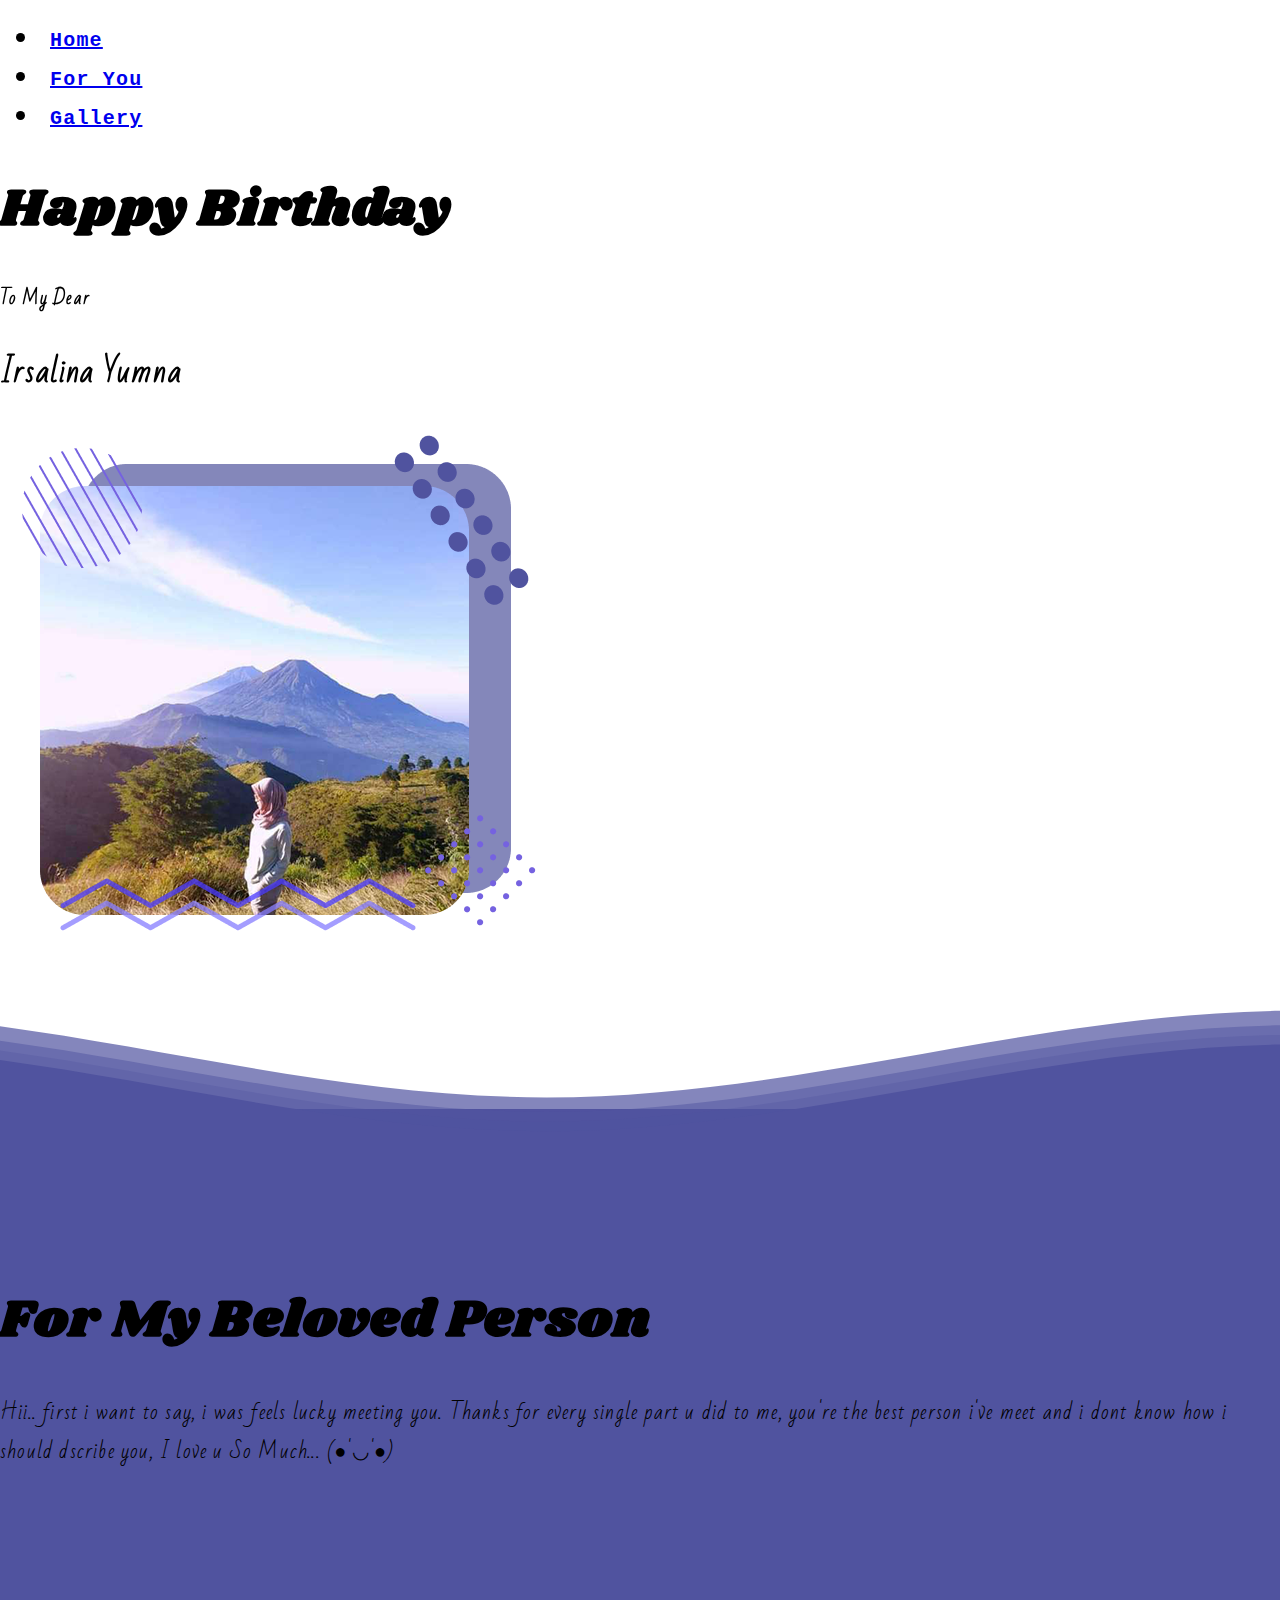
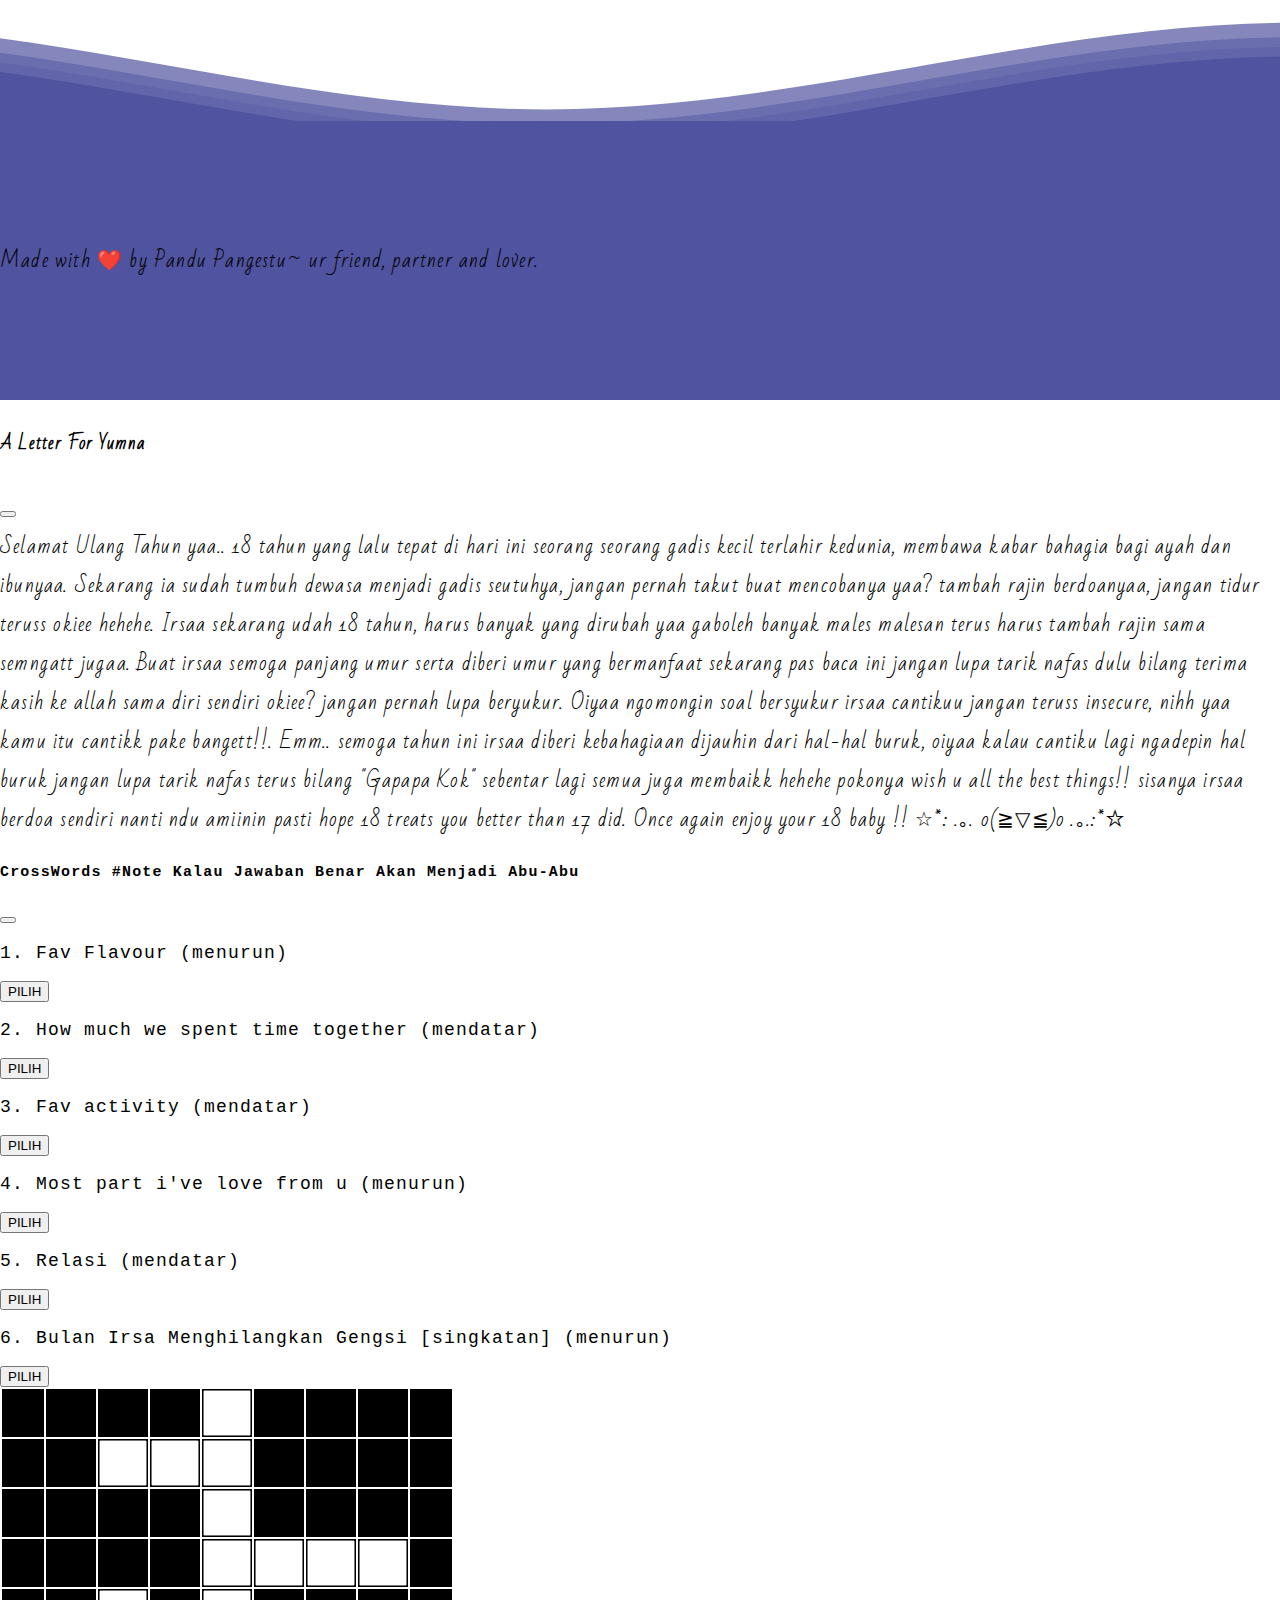
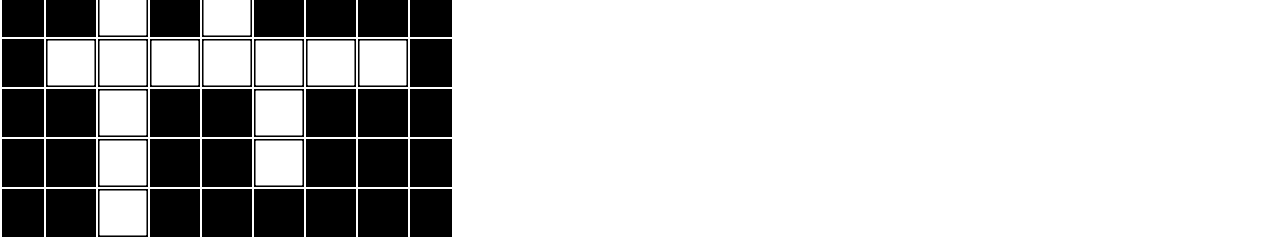
==== index.html @ 94e3ec1f "First Deploy" ====
<!DOCTYPE html>
<html lang="en">
  <head>
    <meta charset="UTF-8" />
    <meta http-equiv="X-UA-Compatible" content="IE=edge" />
    <meta name="viewport" content="width=device-width, initial-scale=1.0" />
    <title>Irsalina Yumna Birthday 🐣</title>
    <link href='https://static.vecteezy.com/system/resources/previews/000/626/096/non_2x/chocolate-birthday-cake-flat-icon-with-long-shadow-vector.jpg' rel='shortcut icon'>
    <link
      href="https://cdn.jsdelivr.net/npm/bootstrap@5.0.2/dist/css/bootstrap.min.css"
      rel="stylesheet"
      integrity="sha384-EVSTQN3/azprG1Anm3QDgpJLIm9Nao0Yz1ztcQTwFspd3yD65VohhpuuCOmLASjC"
      crossorigin="anonymous"
    />
    <link rel="preconnect" href="https://fonts.googleapis.com" />
    <link rel="preconnect" href="https://fonts.gstatic.com" crossorigin />
    <link
      href="https://fonts.googleapis.com/css2?family=Bad+Script&family=Shrikhand&display=swap"
      rel="stylesheet"
    />
    <link rel="stylesheet" href="https://unpkg.com/aos@next/dist/aos.css" />
    <link rel="stylesheet" href="style.css" />
  </head>
  <body>

    <body>
    <audio source="./assets/Komang - Raim Laode ( Official Lirik )_d-vk4Yk14xI.mp3" id="my_audio" loop="loop"></audio>
    <script type="text/javascript">
      window.onload=function(){
        document.getElementById("my_audio").play();
      }
    </script>


    <!-- Animasi confetti -->
    <div class="confetti">
      <div class="squareOne"></div>
      <div class="squareTwo"></div>
      <div class="squareThree"></div>
      <div class="squareFour"></div>
      <div class="squareFive"></div>
      <div class="squareSix"></div>
      <div class="squareSeven"></div>
      <div class="squareEight"></div>
      <div class="squareNine"></div>
      <div class="squareTen"></div>
    </div>

    <!-- Navbar  -->
    <nav class="navbar navbar-expand-lg navbar-light">
      <div class="container-fluid">
        <div class="collapse navbar-collapse" id="navbarNav">
          <ul class="navbar-nav mx-auto">
            <li class="nav-item">
              <a class="nav-link" href="#header">Home</a>
            </li>
            <li class="nav-item">
              <a class="nav-link" href="#forYou">For You</a>
            </li>
            <li class="nav-item">
              <a class="nav-link" href="#gallery">Gallery</a>
            </li>
          </ul>
        </div>
      </div>
    </nav>

    <!-- Hero Section -->
    <section id="header">
      <div class="container">
        <div class="row">
          <div
            class="col-12 col-md-6 align-self-center text-center"
            data-aos="fade-up"
          >
            <h1>Happy Birthday</h1>
            <h5 class="my-4">To My Dear</h5>
            <h2>Irsalina Yumna</h2>
          </div>
          <div class="col-12 col-md-6" data-aos="fade-up">
            <img src="assets/images/avatar.png" class="w-100 rounded" />
          </div>
        </div>
      </div>
    </section>

    <svg
      class="waves"
      xmlns="http://www.w3.org/2000/svg"
      xmlns:xlink="http://www.w3.org/1999/xlink"
      viewBox="0 24 150 28"
      preserveAspectRatio="none"
      shape-rendering="auto"
    >
      <defs>
        <path
          id="gentle-wave"
          d="M-160 44c30 0 58-18 88-18s 58 18 88 18 58-18 88-18 58 18 88 18 v44h-352z"
        />
      </defs>
      <g class="parallax">
        <use xlink:href="#gentle-wave" x="48" y="0" fill="rgba(80,83,159,0.7" />
        <use
          xlink:href="#gentle-wave"
          x="48"
          y="3"
          fill="rgba(80,83,159,0.5)"
        />
        <use
          xlink:href="#gentle-wave"
          x="48"
          y="5"
          fill="rgba(80,83,159,0.3)"
        />
        <use xlink:href="#gentle-wave" x="48" y="7" fill="#50539f" />
      </g>
    </svg>
    <section id="forYou">
      <div class="container">
        <div class="row mb-3 text-white justify-content-center">
          <br class="col-12 col-md-6 text-center" data-aos="fade-up">
            <h1>For My Beloved Person</h1>
            <p>
              Hii.. first i want to say, i was feels lucky meeting you. Thanks for every single part u did to me, you're the best person i've meet and i dont know how i should dscribe you, I love u So Much... (●'◡'●) 
            </p>

          </div>
        </div>
        <div class="row justify-content-around">
          <div
            class="card-item col-12 col-md-3 col-md-4 text-center"
            data-aos="fade-up"
          >
            <img src="assets/images/forYou/img1.png" />
            <h3>Letter For YOU</h3>
            <a
              class="btn-main"
              data-bs-toggle="modal"
              data-bs-target="#letterYou"
            >
              Open
            </a>
          </div>
          <div
            class="card-item col-12 col-md-3 col-md-4 text-center"
            data-aos="fade-up"
          >
            <img src="assets/images/forYou/img2.png" />
            <h3>Mysterie</h3>
            <a
            class="btn-main"
            href="./ucapan.html"
            >
              Prize?
            </a>
          </div>
          <div
            class="card-item col-12 col-md-3 col-md-4 text-center"
            data-aos="fade-up"
          >
            <img src="assets/images/forYou/img3.png" />
            <h3>Cross Words</h3>
            <a class="btn-main" data-bs-toggle="modal" data-bs-target="#cross"
              >Play Now
            </a>
          </div>
        </div>
      </div>
    </section>



    <section id="gallery">
      <div class="container">
        <div class="row mb-3 justify-content-center">
          <div class="col-12 col-md-6 text-center" data-aos="fade-up">
            <h1>Our Gallery</h1>
            <p>
              This one i just want to show how was everythings started, Back then we we're completely strangers 
              because apparently at same class and got a same group at pkn course.
            </p>
          </div>
        </div>
        <div class="row">
          <div class="col-12 col-md-4">
            <div class="item" data-aos="fade-up">
              <img src="assets/images/gallery/image1.png" alt="" />
              <div class="caption"><p>First time we meet and take a capture together...</p></div>
            </div>
          </div>
          <div class="col-12 col-md-4">
            <div class="item" data-aos="fade-up">
              <img src="assets/images/gallery/image2.png" alt="" />
              <div class="caption">
                <p>Then my first time take your photo feels a litte bit awkard hahaha</p>
              </div>
            </div>
          </div>
          <div class="col-12 col-md-4">
            <div class="item" data-aos="fade-up">
              <img src="assets/images/gallery/image3.png" alt="" />
              <div class="caption"><p>Ours first time learn together with open-cam did u remember?</p></div>
            </div>
          </div>
          <div class="col-12 col-md-4">
            <div class="item" data-aos="fade-up">
              <img src="assets/images/gallery/image4.png" alt="" />
              <div class="caption">
                <p>100% Drawing by most beautiful girl in this world</p>
              </div>
            </div>
          </div>
          <div class="col-12 col-md-4">
            <div class="item" data-aos="fade-up">
              <img src="assets/images/gallery/image5.png" alt="" />
              <div class="caption"><p>Gramedia date? idk but i think at that time i was falling for u <3 </p></div>
            </div>
          </div>
          <div class="col-12 col-md-4">
            <div class="item" data-aos="fade-up">
              <img src="assets/images/gallery/image6.png" alt="" />
              <div class="caption">
                <p>I hope this was our first rame date, but ofc actually no would u like to re-create this one?</p>
              </div>
            </div>
          </div>
          <div class="col-12 col-md-4">
            <div class="item" data-aos="fade-up">
              <img src="assets/images/gallery/image7.png" alt="" />
              <div class="caption"><p>After PBN we took a picture together, "canggung" because that was fisrt time after confession </p></div>
            </div>
          </div>
          <div class="col-12 col-md-4">
            <div class="item" data-aos="fade-up">
              <img src="assets/images/gallery/image8.png" alt="" />
              <div class="caption">
                <p>Seventeen years old irsalina she said "first time take a tiktok video" but u are so beauty using headscraf "yeayy cantiknya ndu pake yang digulung-gulung" </p>
              </div>
            </div>
          </div>
          <div class="col-12 col-md-4">
            <div class="item" data-aos="fade-up">
              <img src="assets/images/gallery/image9.png" alt="" />
              <div class="caption"><p>I just need one sentence to describe this one "My fav picture of irsalina art.." (*/ω＼*)</p></div>
            </div>
          </div>
        </div>
      </div>
    </section>


    <svg
    class="waves"
    xmlns="http://www.w3.org/2000/svg"
    xmlns:xlink="http://www.w3.org/1999/xlink"
    viewBox="0 24 150 28"
    preserveAspectRatio="none"
    shape-rendering="auto"
  >
    <defs>
      <path
        id="gentle-wave"
        d="M-160 44c30 0 58-18 88-18s 58 18 88 18 58-18 88-18 58 18 88 18 v44h-352z"
      />
    </defs>
    <g class="parallax">
      <use xlink:href="#gentle-wave" x="48" y="0" fill="rgba(80,83,159,0.7" />
      <use
        xlink:href="#gentle-wave"
        x="48"
        y="3"
        fill="rgba(80,83,159,0.5)"
      />
      <use
        xlink:href="#gentle-wave"
        x="48"
        y="5"
        fill="rgba(80,83,159,0.3)"
      />
      <use xlink:href="#gentle-wave" x="48" y="7" fill="#50539f" />
    </g>
  </svg>
    <section id="started">
      <div class="container mb-0 d-flex justify-content-center data-aos="fade-up">
        <p>Made with ❤️ by Pandu Pangestu~ ur friend, partner and lover.</p>
      </div>
      </div>
    </section>
    <!-- MODAL -->
    <!-- Modal for you -->
    <div
      class="modal fade"
      id="letterYou"
      tabindex="-1"
      aria-labelledby="exampleModalLabel"
      aria-hidden="true"
    >
      <div class="modal-dialog">
        <div class="modal-content">
          <div class="modal-header">
            <h5 class="modal-title" id="exampleModalLabel">A Letter For Yumna</h5>
            <button
              type="button"
              class="btn-close"
              data-bs-dismiss="modal"
              aria-label="Close"
            ></button>
          </div>
          <div class="modal-body">
            Selamat Ulang Tahun yaa.. 18 tahun yang lalu tepat di hari ini seorang 
            seorang gadis kecil terlahir kedunia, membawa kabar bahagia bagi ayah dan ibunyaa. 
            Sekarang ia sudah tumbuh dewasa menjadi gadis seutuhya, jangan pernah takut buat mencobanya yaa? 
            tambah rajin berdoanyaa, jangan tidur teruss okiee hehehe. Irsaa sekarang udah 18 tahun, harus banyak yang dirubah yaa 
            gaboleh banyak males malesan terus harus tambah rajin sama semngatt jugaa. Buat irsaa semoga panjang umur serta 
            diberi umur yang bermanfaat sekarang pas baca ini jangan lupa tarik nafas dulu bilang terima kasih ke allah sama diri sendiri 
            okiee? jangan pernah lupa beryukur. Oiyaa ngomongin soal bersyukur irsaa cantikuu jangan teruss insecure, nihh yaa kamu itu cantikk pake bangett!!.
            Emm.. semoga tahun ini irsaa diberi kebahagiaan dijauhin dari hal-hal buruk, oiyaa kalau cantiku lagi ngadepin hal buruk jangan lupa 
            tarik nafas terus bilang "Gapapa Kok" sebentar lagi semua juga membaikk hehehe pokonya wish u all the best things!! sisanya irsaa berdoa sendiri 
            nanti ndu amiinin pasti hope 18 treats you better than 17 did. Once again enjoy your 18 baby !! ☆*: .｡. o(≧▽≦)o .｡.:*☆
          </div>
        </div>
      </div>
    </div>

    <!-- Modal cross -->
    <div
      class="modal fade"
      id="cross"
      tabindex="-1"
      aria-labelledby="exampleModalLabel"
      aria-hidden="true"
    >
      <div class="modal-dialog modal-xl">
        <div class="modal-content">
          <div class="modal-header">
            <h5 class="modal-title" id="exampleModalLabel">CrossWords #Note Kalau Jawaban Benar Akan Menjadi Abu-Abu</h5>
            <button
              type="button"
              class="btn-close"
              data-bs-dismiss="modal"
              aria-label="Close"
            ></button>
          </div>
          <div class="modal-body">
            <div class="container">
              <div class="row">
                <div class="col-12 col-lg-7 align-self-center">
                  <div class="d-flex flex-row align-items-baseline">
                    <div class="pr-2">
                      <p>1. Fav Flavour (menurun)</p>
                    </div>
                    <div class="pl-2">
                      <button
                        type="button"
                        name="m1"
                        class="btn btn-primary btn-sm align-self-center"
                      >
                        PILIH
                      </button>
                    </div>
                  </div>
                  <div class="d-flex flex-row align-items-baseline">
                    <div class="pr-2">
                      <p>2. How much we spent time together (mendatar)</p>
                    </div>
                    <div class="pr-2">
                      <button
                        type="button"
                        name="d1"
                        class="btn btn-primary btn-sm align-self-center"
                      >
                        PILIH
                      </button>
                    </div>
                  </div>
                  <div class="d-flex flex-row align-items-baseline">
                    <div class="pr-2">
                      <p>3. Fav activity (mendatar)</p>
                    </div>
                    <div class="pr-2">
                      <button
                        type="button"
                        name="d2"
                        class="btn btn-primary btn-sm align-self-center"
                      >
                        PILIH
                      </button>
                    </div>
                  </div>
                  <div class="d-flex flex-row align-items-baseline">
                    <div class="pr-2">
                      <p>4. Most part i've love from u (menurun)</p>
                    </div>
                    <div class="pr-2">
                      <button
                        type="button"
                        name="m2"
                        class="btn btn-primary btn-sm align-self-center"
                      >
                        PILIH
                      </button>
                    </div>
                  </div>
                  <div class="d-flex flex-row align-items-baseline">
                    <div class="pr-2">
                      <p>5. Relasi (mendatar)</p>
                    </div>
                    <div class="pr-2">
                      <button
                        type="button"
                        name="d3"
                        class="btn btn-primary btn-sm align-self-center"
                      >
                        PILIH
                      </button>
                    </div>
                  </div>
                  <div class="d-flex flex-row align-items-baseline">
                    <div class="pr-2">
                      <p>6. Bulan Irsa Menghilangkan Gengsi [singkatan] (menurun)</p>
                    </div>
                    <div class="pr-2">
                      <button
                        type="button"
                        name="m3"
                        class="btn btn-primary btn-sm align-self-center"
                      >
                        PILIH
                      </button>
                    </div>
                  </div>
                </div>
                <div class="col-12 col-lg-5">


          <table class=" tabel">
          <tr>
              <td class="block"></td>
              <td class="block"></td>
              <td class="block"></td>
              <td class="block"></td>
              <td class="block"><input class="m1" type="text" maxlength="1"></td>
              <td class="block"></td>
              <td class="block"></td>
              <td class="block"></td>
              <td class="block"></td>
          </tr>

          <tr>
						<td class="block"></td>
						<td class="block"></td>
						<td class="block"><input class="d1" type="text" maxlength="1"></td>
						<td class="block"><input class="d1" type="text" maxlength="1"></td>
						<td class="block"><input class="m1 d1" type="text" maxlength="1"></td>
						<td class="block"></td>
						<td class="block"></td>
						<td class="block"></td>
						<td class="block"></td>
					</tr>

					<tr>
						<td class="block"></td>
            <td class="block"></td>
            <td class="block"></td>
            <td class="block"></td>
            <td class="block"><input class="m1" type="text" maxlength="1"></td>
            <td class="block"></td>
            <td class="block"></td>
            <td class="block"></td>
            <td class="block"></td>
					</tr>

					<tr>
						<td class="block"></td>
						<td class="block"></td>
						<td class="block"></td>
						<td class="block"></td>
						<td class="block"><input class="m1 d2" type="text" maxlength="1"></td>
						<td class="block"><input class="d2" type="text" maxlength="1"></td>
						<td class="block"><input class="d2" type="text" maxlength="1"></td>
						<td class="block"><input class="d2" type="text" maxlength="1"></td>
						<td class="block"></td>
					</tr>

					<tr>
            <td class="block"></td>
            <td class="block"></td>
            <td class="block"><input class="m2" type="text" maxlength="1"></td>
            <td class="block"></td>
            <td class="block"><input class="m1" type="text" maxlength="1"></td>
            <td class="block"></td>
            <td class="block"></td>
            <td class="block"></td>
            <td class="block"></td>
					</tr>

					<tr>
						<td class="block"></td>
						<td class="block"><input class="d3" type="text" maxlength="1"></td>
						<td class="block"><input class="d3 m2" type="text" maxlength="1"></td>
						<td class="block"><input class="d3" type="text" maxlength="1"></td>
						<td class="block"><input class="d3 m1" type="text" maxlength="1"></td>
						<td class="block"><input class="d3 m3" type="text" maxlength="1"></td>
						<td class="block"><input class="d3" type="text" maxlength="1"></td>
						<td class="block"><input class="d3" type="text" maxlength="1"></td>
						<td class="block"></td>
					</tr>

					<tr>
            <td class="block"></td>
						<td class="block"></td>
						<td class="block"><input class="m2" type="text" maxlength="1"></td>
            <td class="block"></td>
            <td class="block"></td>
						<td class="block"><input class="m3" type="text" maxlength="1"></td>
						<td class="block"></td>
            <td class="block"></td>
            <td class="block"></td>
					</tr>

					<tr>
						<td class="block"></td>
						<td class="block"></td>
						<td class="block"><input class="m2" type="text" maxlength="1"></td>
            <td class="block"></td>
            <td class="block"></td>
						<td class="block"><input class="m3" type="text" maxlength="1"></td>
						<td class="block"></td>
            <td class="block"></td>
            <td class="block"></td>
					</tr>

					<tr>
						<td class="block"></td>
						<td class="block"></td>
						<td class="block"><input class="m2" type="text" maxlength="1"></td>
						<td class="block"></td>
						<td class="block"></td>
						<td class="block"></td>
						<td class="block"></td>
						<td class="block"></td>
						<td class="block"></td>
					</tr>
                </table>
                </div>
              </div>
            </div>
          </div>
        </div>
      </div>
    </div>
    <!-- end modal -->

    <script
      src="https://cdn.jsdelivr.net/npm/bootstrap@5.0.2/dist/js/bootstrap.min.js"
      integrity="sha384-cVKIPhGWiC2Al4u+LWgxfKTRIcfu0JTxR+EQDz/bgldoEyl4H0zUF0QKbrJ0EcQF"
      crossorigin="anonymous"
    ></script>
    <script src="https://cdnjs.cloudflare.com/ajax/libs/jquery/3.6.3/jquery.min.js"></script>
    <script src="https://unpkg.com/aos@next/dist/aos.js"></script>
    <script>
      AOS.init();
    </script>
    <script
      src="https://cdnjs.cloudflare.com/ajax/libs/popper.js/1.14.7/umd/popper.min.js"
      integrity="sha384-UO2eT0CpHqdSJQ6hJty5KVphtPhzWj9WO1clHTMGa3JDZwrnQq4sF86dIHNDz0W1"
      crossorigin="anonymous"
    ></script>
    <script src="tts.js"></script>
  </body>
</html>
---- style.css ----
body {
  margin: 0;
  padding: 0;
  overflow-x: hidden;
  font-family: "Bad Script", cursive;
  letter-spacing: 1.2px;
  font-size: 20px;
}
h1 {
  font-family: "Shrikhand", cursive;
  font-size: 52px;
}

nav a:hover {
  color: #50539f !important;
  font-weight: bold;
}
nav a {
  font-family: "Courier New";
  margin: 0 10px;
  font-weight: bold;
}
#started img {
  border-radius: 20px;
}
#header {
  margin-bottom: 140px;
}
#forYou {
  background-color: #50539f;
  padding: 100px 0;
  margin-top: -40px;
}
#forYou .card-item {
  margin-top: 30px;
}
#forYou .btn-main:hover {
  cursor: pointer;
  color: white;
}
#forYou img {
  height: 140px !important;
}
#forYou h3 {
  font-family: "Shrikhand", cursive;
  font-size: 24px;
  margin-bottom: 30px;
  margin-top: 10px;
}
#started {
  background-color: #50539f;
  padding: 100px 0;
  margin-top:-40px;
}
#gallery {
  margin: 100px 0;
}
#gallery img {
  margin-top: 40px;
  width: 100%;
  height: 36vh;
  border-radius: 30px;
}
#gallery .item {
  position: relative;
  cursor: pointer;
}
#gallery .item .caption {
  position: absolute;
  top: 57%;
  left: 50%;
  display: flex;
  padding: 0 10px;
  color: white;
  padding-top: 20px;
  align-items: center;
  text-align: center;
  justify-content: center;
  background-color: rgba(0, 0, 0, 0.5);
  width: 100%;
  height: 36vh;
  border-radius: 30px;
  transform: translate(-50%, -50%);
  opacity: 0;
}
#gallery .item:hover .caption {
  opacity: 1;
  transition: 0.3s;
}

.card-item {
  padding: 40px;
  border-radius: 10px;
  max-width: 18rem;
  margin: 0 4px;
  background-color: white;
}
.card-item:nth-child(1) {
  background-color: #dee3f4;
}
.card-item:nth-child(2) {
  background-color: #e4c1e1;
}
.card-item:nth-child(3) {
  background-color: #d5e6e7;
}
.card-item:nth-child(1) > a {
  background-color: #6f8be7;
}
.card-item:nth-child(2) > a {
  background-color: #d95ece;
}
.card-item:nth-child(3) > a {
  background-color: #55dde5;
}
.btn-main {
  border-radius: 40px;
  padding: 10px 20px;
  text-decoration: none;
  color: white;
  width: 100%;
  font-family: "Courier New";
}

/* animasi ultah */
.confetti {
  position: absolute;
  width: 380px;
  height: 600px;
  left: 100px;
  overflow: hidden;
}
@media (max-width: 576px) {
  .confetti {
    left: 30px;
  }
}
.squareOne,
.squareTwo,
.squareThree,
.squareFour,
.squareFive,
.squareSix,
.squareSeven,
.squareEight,
.squareNine,
.squareTen {
  position: absolute;
  width: 10px;
  height: 25px;
  top: -110px;
}

.squareOne {
  background-color: #ef476f;
  animation: down 2.5s linear infinite;
  left: 50px;
}

.squareTwo {
  background-color: #06d6a0;
  animation: down 2.3s linear infinite 0.2s;
  left: 150px;
}

.squareThree {
  background-color: #118ab2;
  animation: down 2.4s linear infinite 0.4s;
  left: 250px;
}

.squareFour {
  background-color: #ffbe0b;
  animation: down 2.7s linear infinite 0.1s;
  left: 300px;
}

.squareFive {
  background-color: #118ab2;
  animation: down 2.6s linear infinite 0.7s;
  left: 5px;
}

@keyframes down {
  0% {
    top: -110px;
    transform: rotate(0deg) rotateY(-90deg);
    opacity: 1;
  }
  100% {
    top: 400px;
    transform: rotate(360deg) rotateY(180deg);
    opacity: 0;
  }
}

@keyframes downTwo {
  0% {
    top: -130px;
    transform: rotate(0deg) rotateY(90deg);
    opacity: 1;
  }
  100% {
    top: 400px;
    transform: rotate(-360deg) rotateY(-180deg);
    opacity: 0;
  }
}

.squareSix {
  background-color: #ffbe0b;
  animation: downTwo 2.4s linear infinite 0.2s;
  left: 70px;
}

.squareSeven {
  background-color: #ef476f;
  animation: downTwo 2.1s linear infinite 0.7s;
  left: 170px;
}

.squareEight {
  background-color: #ef476f;
  animation: downTwo 2.4s linear infinite 0.9s;
  left: 280px;
}

.squareNine {
  background-color: #06d6a0;
  animation: downTwo 2.9s linear infinite 0.9s;
  left: 50px;
}

.squareTen {
  background-color: #118ab2;
  animation: downTwo 2.2s linear infinite 1.1s;
  left: 350px;
}

/* end */

/* for you wave */
.waves {
  position: relative;
  width: 100%;
  height: 15vh;
  margin-top: -90px; /*Fix for safari gap*/
  min-height: 100px;
  max-height: 150px;
}
.parallax > use {
  animation: move-forever 25s cubic-bezier(0.55, 0.5, 0.45, 0.5) infinite;
}
.parallax > use:nth-child(1) {
  animation-delay: -2s;
  animation-duration: 7s;
}
.parallax > use:nth-child(2) {
  animation-delay: -3s;
  animation-duration: 10s;
}
.parallax > use:nth-child(3) {
  animation-delay: -4s;
  animation-duration: 13s;
}
.parallax > use:nth-child(4) {
  animation-delay: -5s;
  animation-duration: 20s;
}
@keyframes move-forever {
  0% {
    transform: translate3d(-90px, 0, 0);
  }
  100% {
    transform: translate3d(85px, 0, 0);
  }
}

table {
  text-align: center;
}
#cross {
  font-family: "Courier New";
  font-size: 18px;
}
td {
  width: 40px;
  height: 40px;
}

td input {
  width: 40px;
  height: 40px;
  text-align: center;
  font-size: 14px;
  text-transform: uppercase;
}

.block {
  background-color: #000;
}

/*Shrinking for mobile*/
@media (max-width: 768px) {
  .waves {
    height: 40px;
    min-height: 40px;
  }
}
/* end */
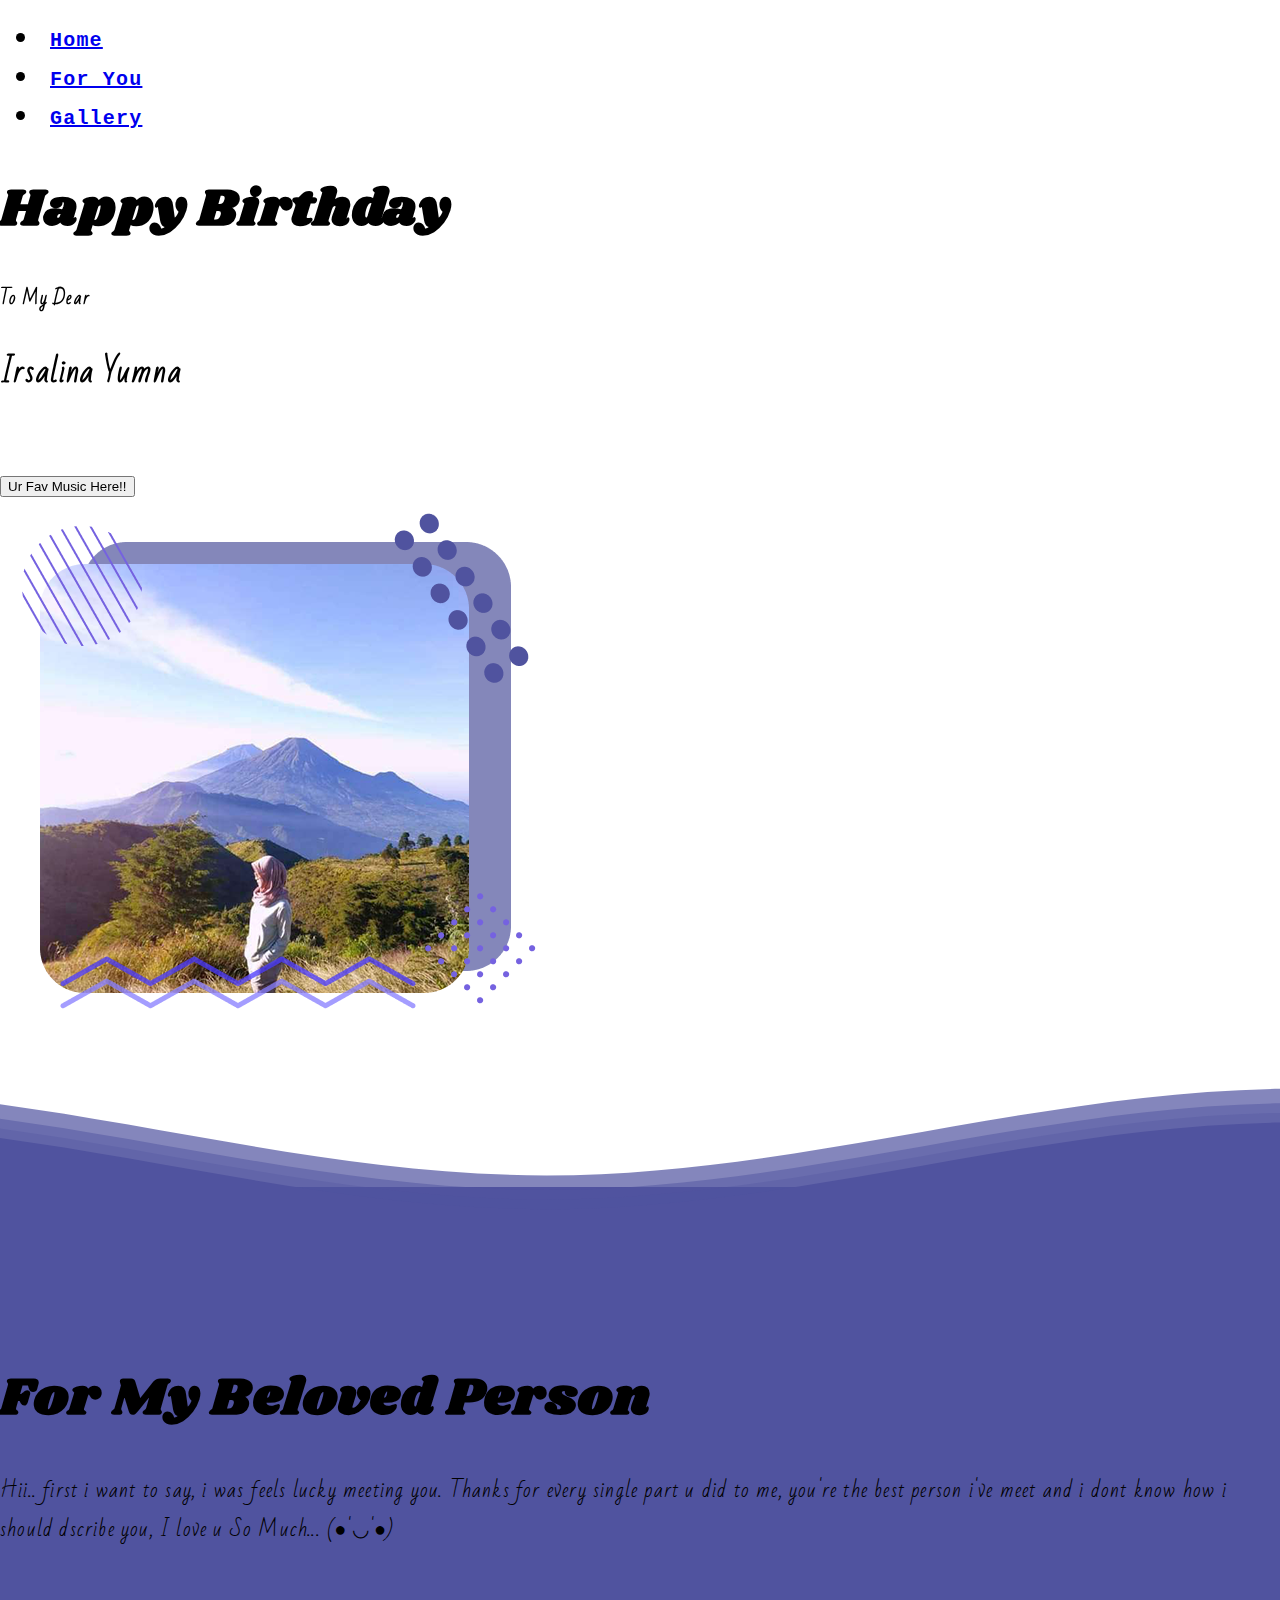
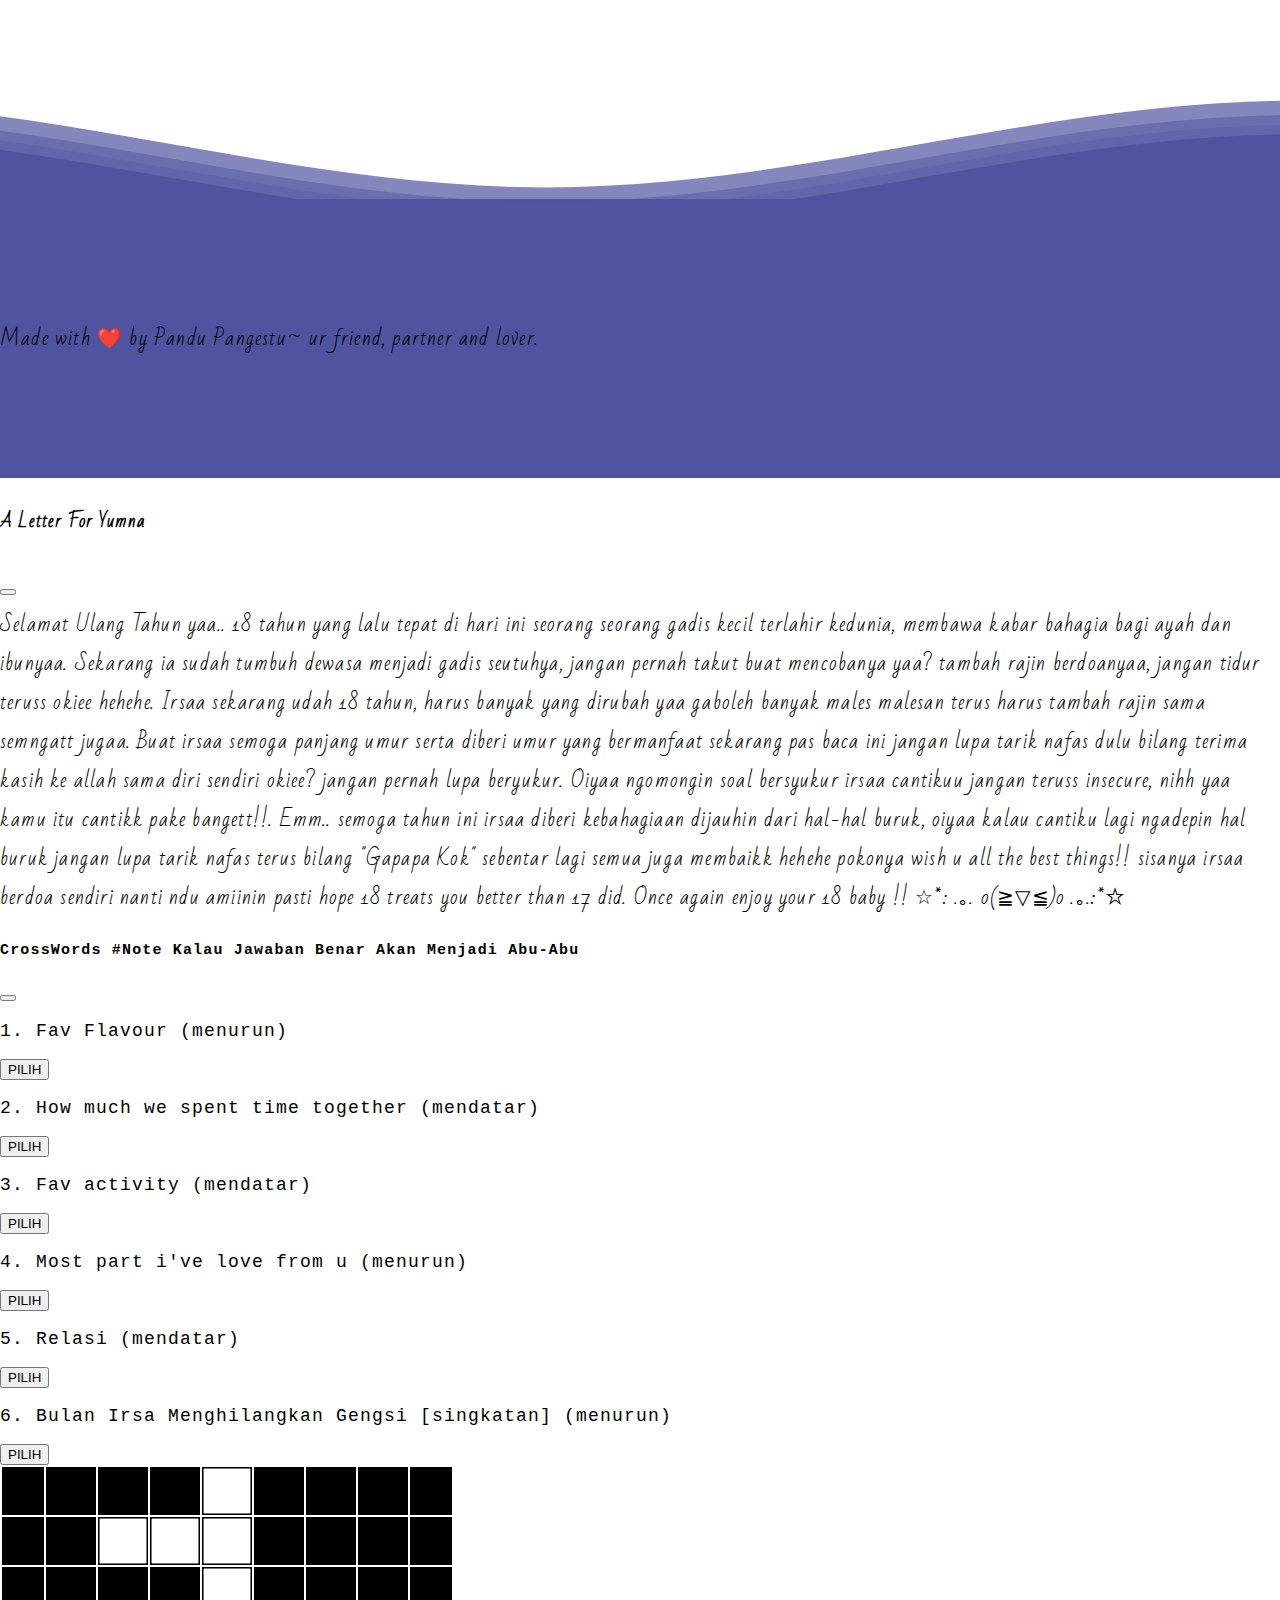
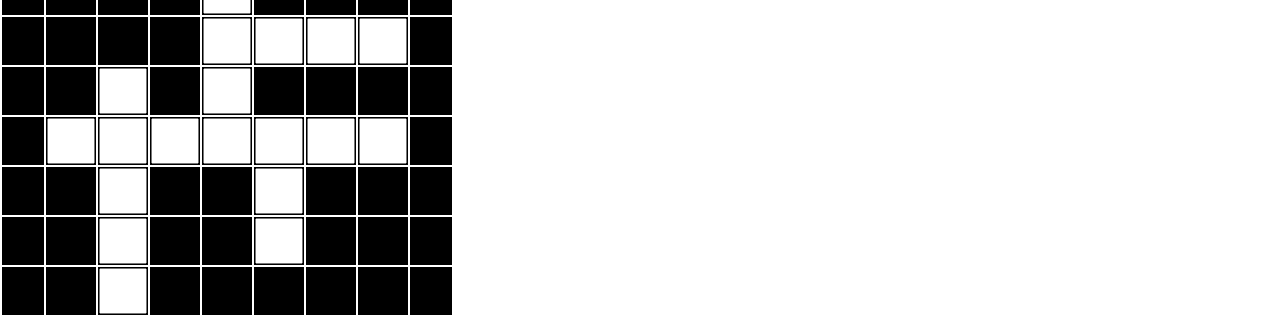
==== commit 6239e02f: "add music" ====
--- a/index.html
+++ b/index.html
@@ -24,12 +24,7 @@
   <body>
 
     <body>
-    <audio source="./assets/Komang - Raim Laode ( Official Lirik )_d-vk4Yk14xI.mp3" id="my_audio" loop="loop"></audio>
-    <script type="text/javascript">
-      window.onload=function(){
-        document.getElementById("my_audio").play();
-      }
-    </script>
+
 
 
     <!-- Animasi confetti -->
@@ -76,6 +71,9 @@
             <h1>Happy Birthday</h1>
             <h5 class="my-4">To My Dear</h5>
             <h2>Irsalina Yumna</h2>
+            <br>
+            <input type="button" value="Ur Fav Music Here!!" onclick="play()">
+            <audio id="audio" src="./assets/Komang - Raim Laode ( Official Lirik )_d-vk4Yk14xI.mp3" loop></audio>
           </div>
           <div class="col-12 col-md-6" data-aos="fade-up">
             <img src="assets/images/avatar.png" class="w-100 rounded" />
@@ -550,8 +548,14 @@
       </div>
     </div>
     <!-- end modal -->
-
-    <script
+    <script>
+      function play() {
+        var audio = document.getElementById("audio");
+        audio.play();
+      }
+    </script>
+
+    <script>
       src="https://cdn.jsdelivr.net/npm/bootstrap@5.0.2/dist/js/bootstrap.min.js"
       integrity="sha384-cVKIPhGWiC2Al4u+LWgxfKTRIcfu0JTxR+EQDz/bgldoEyl4H0zUF0QKbrJ0EcQF"
       crossorigin="anonymous"
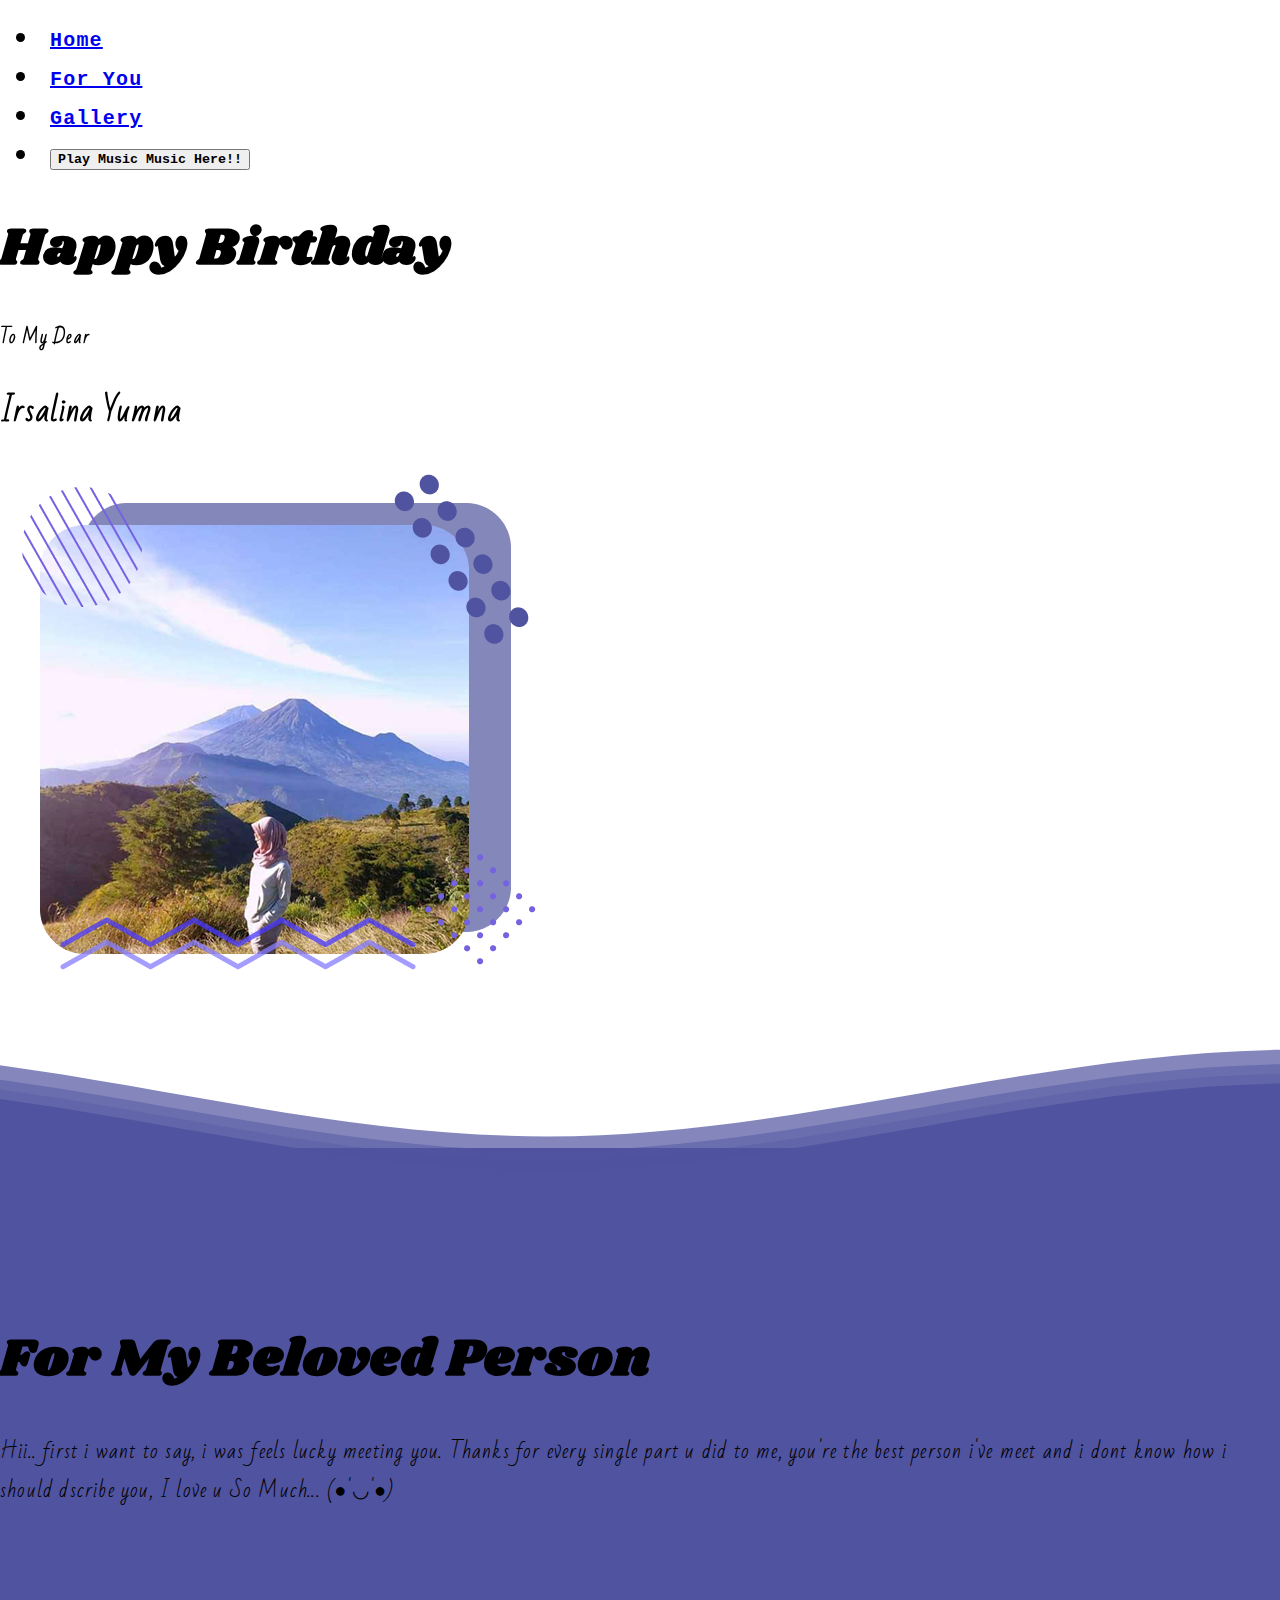
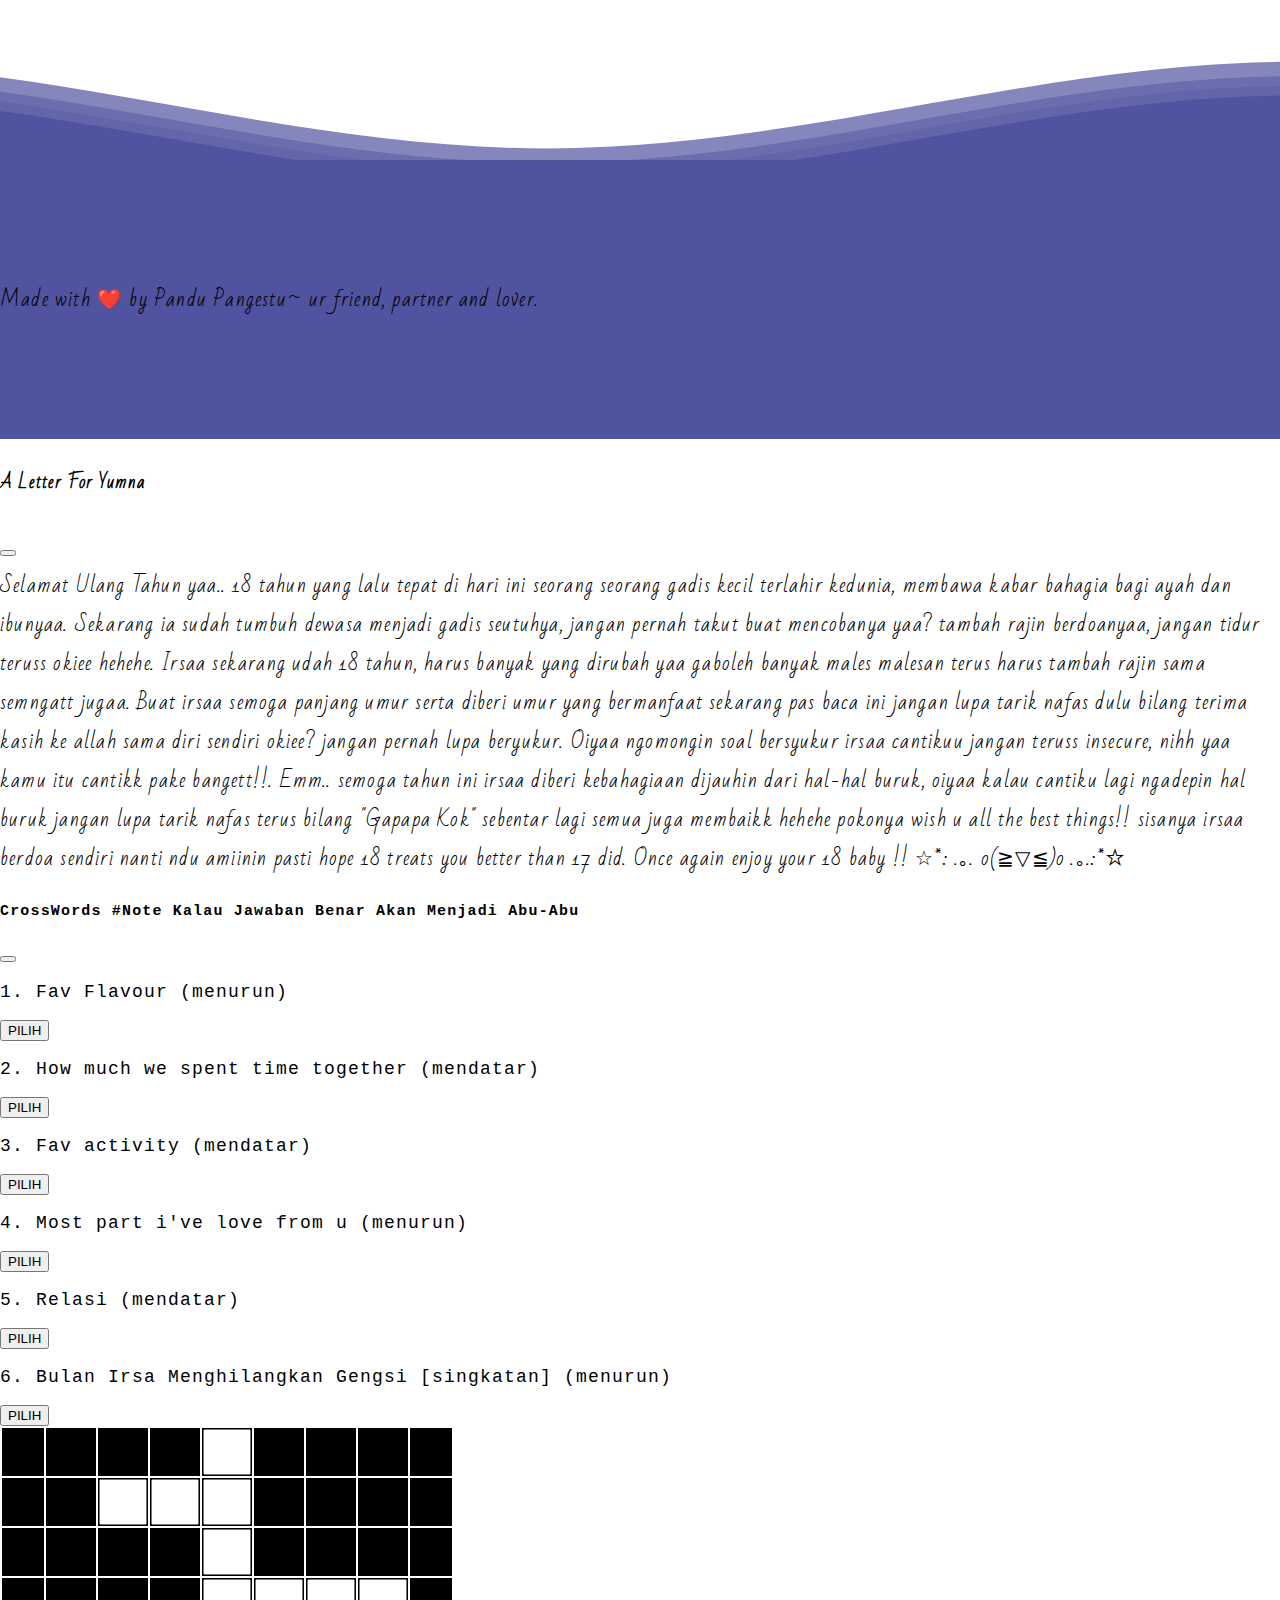
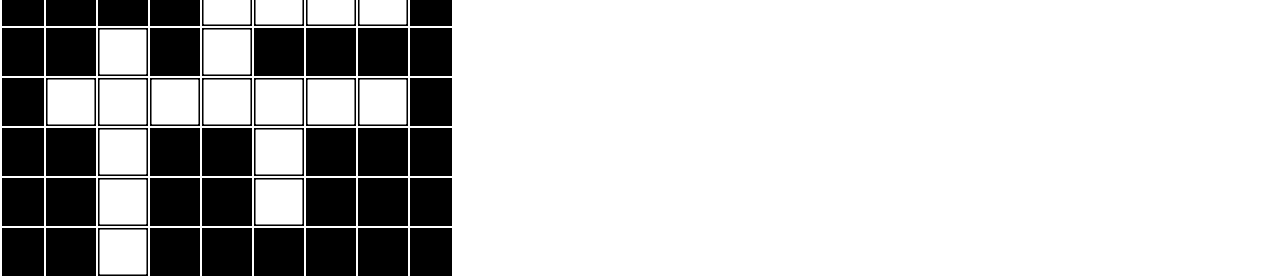
==== commit 0f29621a: "fix bug" ====
--- a/index.html
+++ b/index.html
@@ -55,6 +55,10 @@
             <li class="nav-item">
               <a class="nav-link" href="#gallery">Gallery</a>
             </li>
+            <li class="nav-item">
+              <input class="btn btn-default" type="button" value="Play Music Music Here!!" onclick="play()">
+              <audio id="audio" src="./assets/Komang - Raim Laode ( Official Lirik )_d-vk4Yk14xI.mp3" loop></audio>
+            </li>
           </ul>
         </div>
       </div>
@@ -71,9 +75,7 @@
             <h1>Happy Birthday</h1>
             <h5 class="my-4">To My Dear</h5>
             <h2>Irsalina Yumna</h2>
-            <br>
-            <input type="button" value="Ur Fav Music Here!!" onclick="play()">
-            <audio id="audio" src="./assets/Komang - Raim Laode ( Official Lirik )_d-vk4Yk14xI.mp3" loop></audio>
+            
           </div>
           <div class="col-12 col-md-6" data-aos="fade-up">
             <img src="assets/images/avatar.png" class="w-100 rounded" />
@@ -555,7 +557,7 @@
       }
     </script>
 
-    <script>
+    <script
       src="https://cdn.jsdelivr.net/npm/bootstrap@5.0.2/dist/js/bootstrap.min.js"
       integrity="sha384-cVKIPhGWiC2Al4u+LWgxfKTRIcfu0JTxR+EQDz/bgldoEyl4H0zUF0QKbrJ0EcQF"
       crossorigin="anonymous"
--- a/style.css
+++ b/style.css
@@ -16,6 +16,15 @@
   font-weight: bold;
 }
 nav a {
+  font-family: "Courier New";
+  margin: 0 10px;
+  font-weight: bold;
+}
+nav input:hover {
+  color: #50539f !important;
+  font-weight: bold;
+}
+nav input {
   font-family: "Courier New";
   margin: 0 10px;
   font-weight: bold;
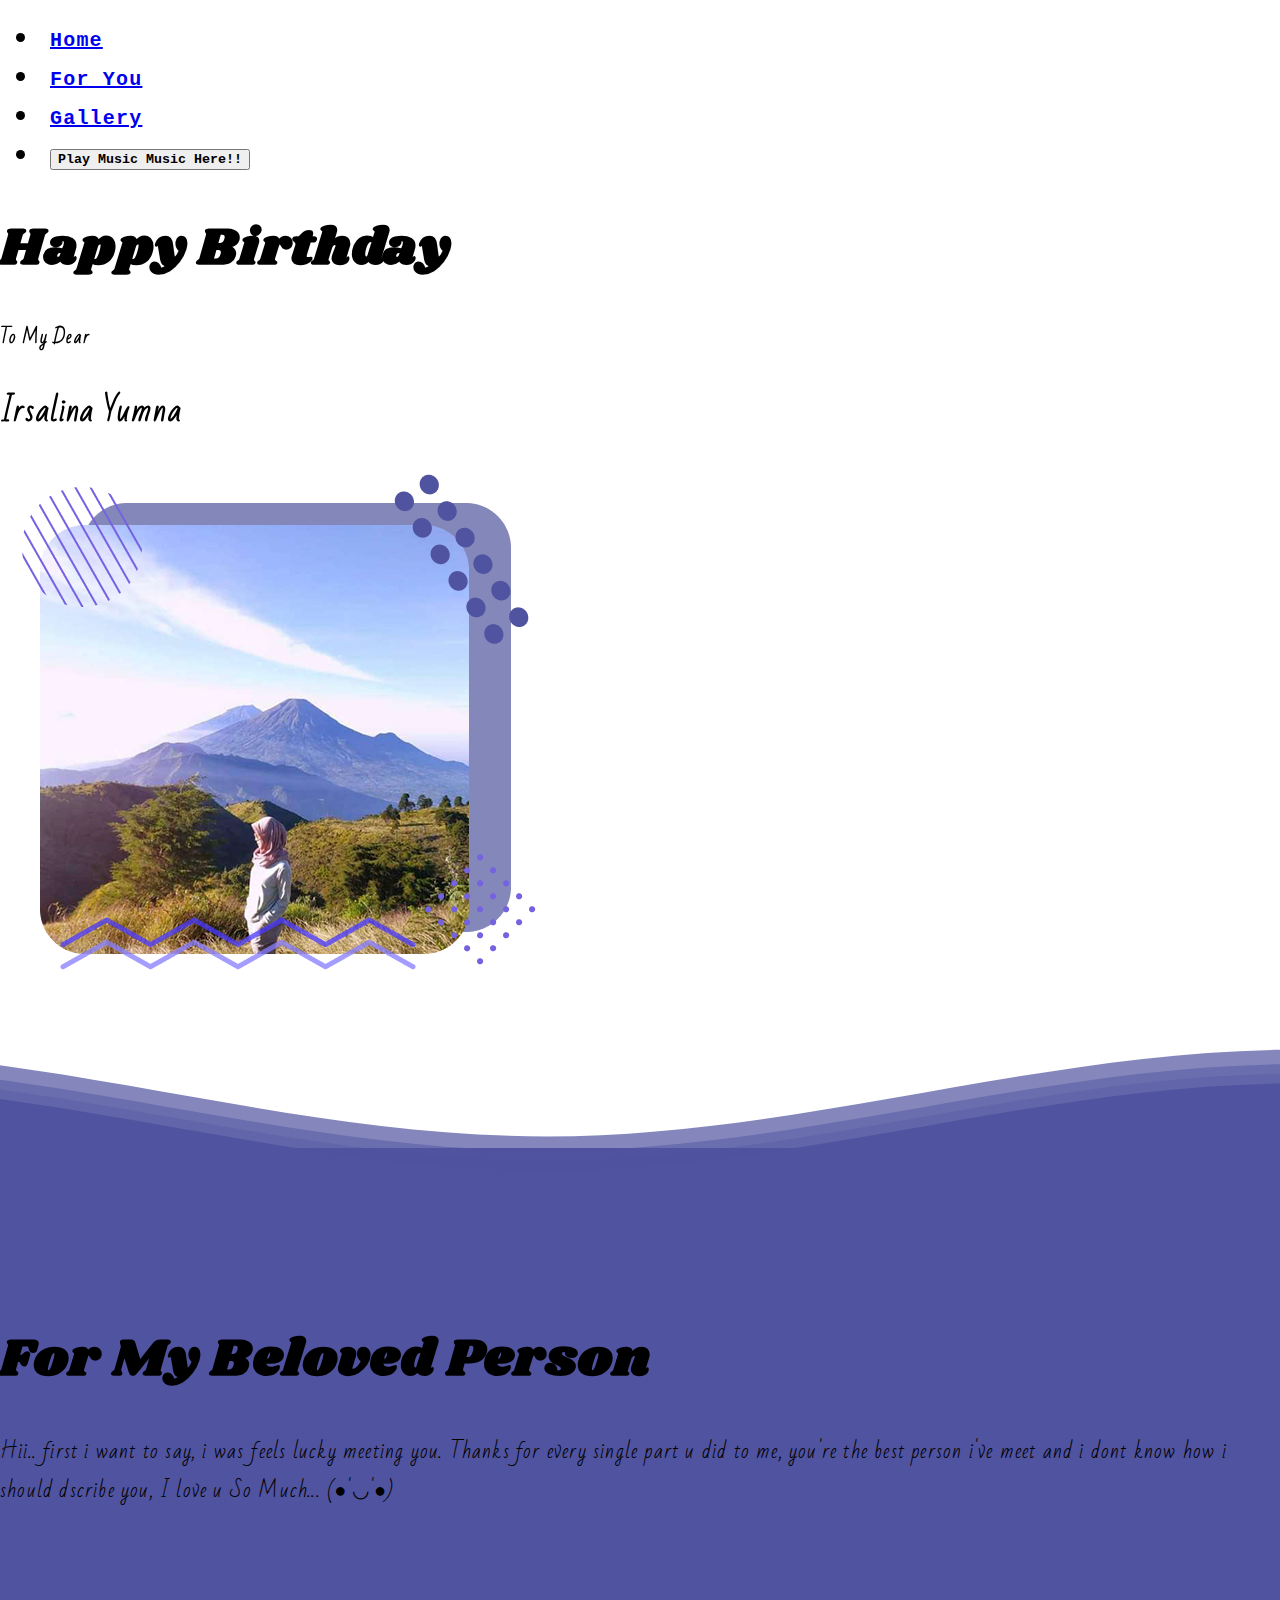
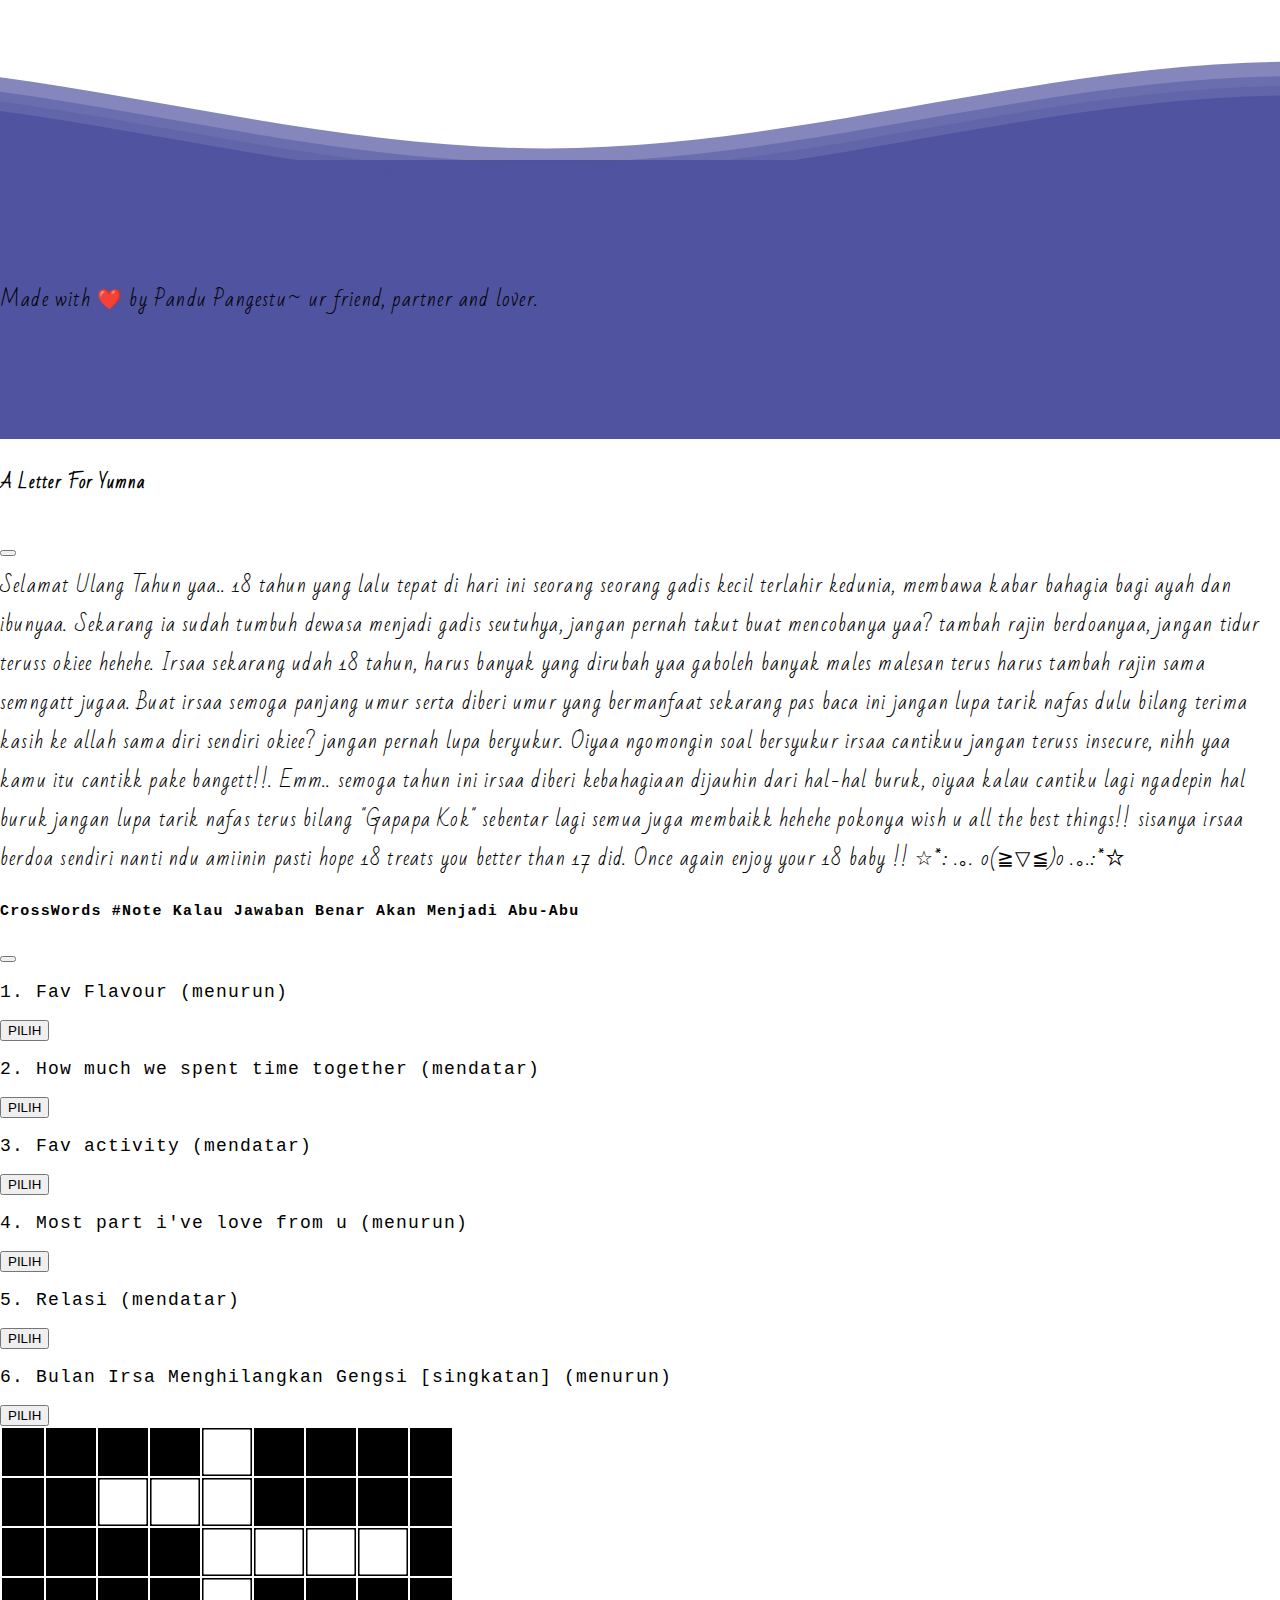
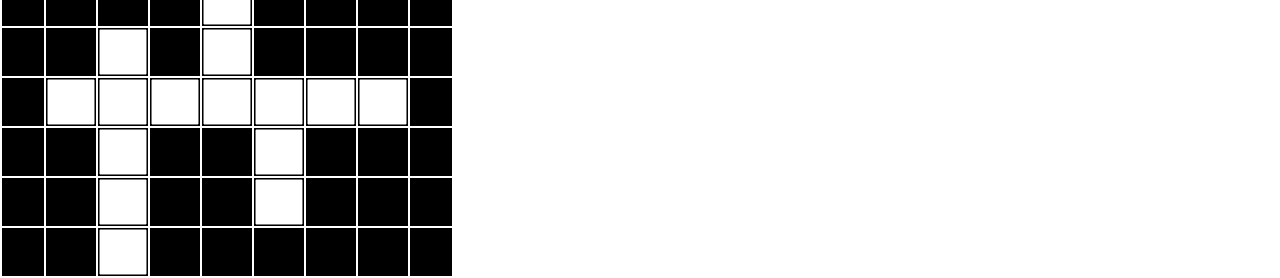
==== commit b8244c5b: "fixing bug 3" ====
--- a/index.html
+++ b/index.html
@@ -463,22 +463,22 @@
             <td class="block"></td>
             <td class="block"></td>
             <td class="block"></td>
-            <td class="block"><input class="m1" type="text" maxlength="1"></td>
-            <td class="block"></td>
-            <td class="block"></td>
-            <td class="block"></td>
-            <td class="block"></td>
-					</tr>
-
-					<tr>
-						<td class="block"></td>
-						<td class="block"></td>
-						<td class="block"></td>
-						<td class="block"></td>
-						<td class="block"><input class="m1 d2" type="text" maxlength="1"></td>
+            <td class="block"><input class="m1 d2" type="text" maxlength="1"></td>
+            <td class="block"><input class="d2" type="text" maxlength="1"></td>
 						<td class="block"><input class="d2" type="text" maxlength="1"></td>
 						<td class="block"><input class="d2" type="text" maxlength="1"></td>
-						<td class="block"><input class="d2" type="text" maxlength="1"></td>
+            <td class="block"></td>
+					</tr>
+
+					<tr>
+						<td class="block"></td>
+						<td class="block"></td>
+						<td class="block"></td>
+						<td class="block"></td>
+						<td class="block"><input class="m1" type="text" maxlength="1"></td>
+						<td class="block"></td>
+						<td class="block"></td>
+						<td class="block"></td>
 						<td class="block"></td>
 					</tr>
 
